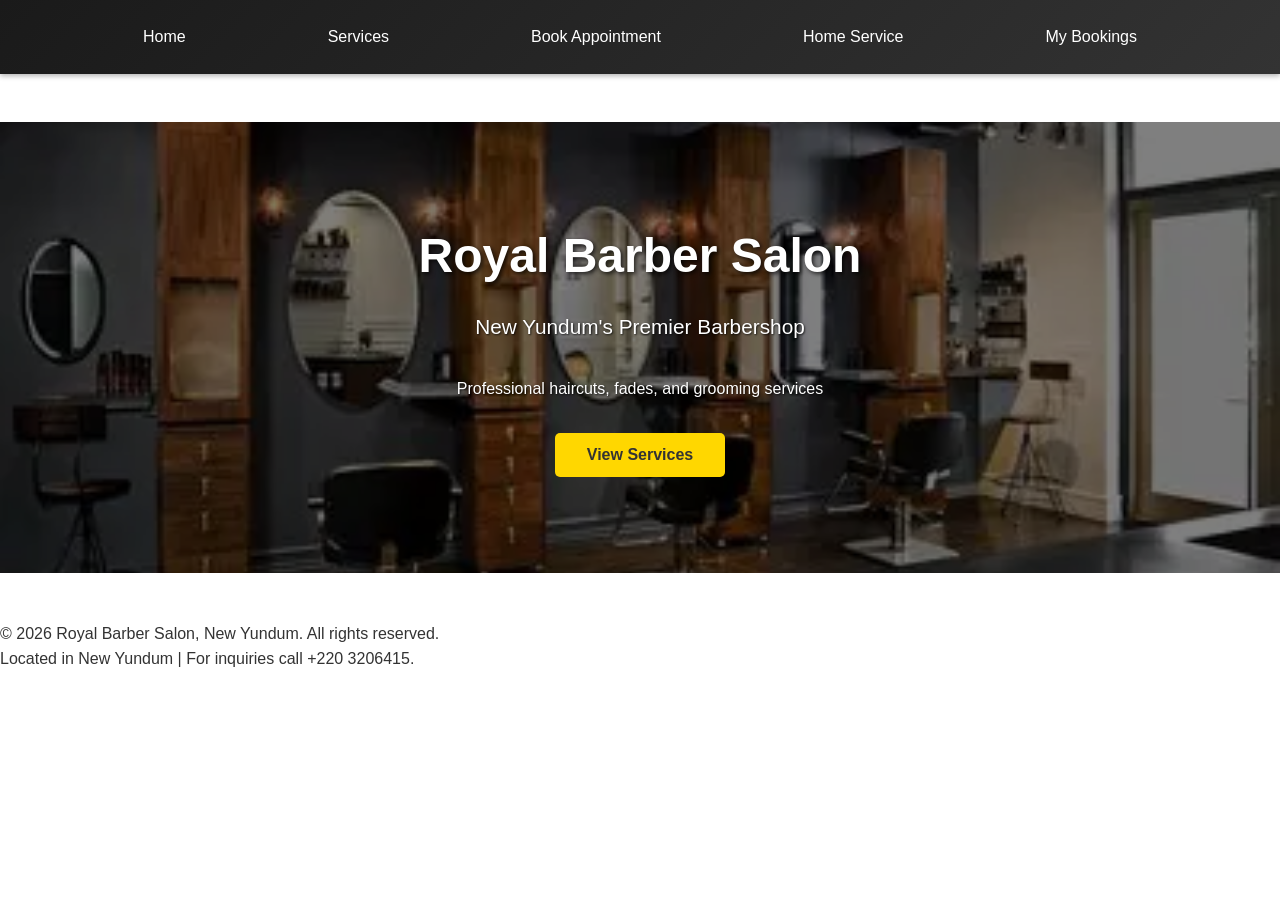
==== index.html @ 729ace81 "I have removed the emojis and put real time images and that i have added CSS" ====
<!DOCTYPE html>
<html lang="en">
<head>
    <meta charset="UTF-8">
    <meta name="viewport" content="width=device-width, initial-scale=1.0">
    <title>Royal Barber Salon - New Yundum</title>

    <link rel="stylesheet" href="style.css">
</head>

    

<body>
    <header>
        <nav>
            <a onclick="showSection('home')">Home</a>
            <a onclick="showSection('services')">Services</a>
            <a onclick="showSection('booking')">Book Appointment</a>
            <a onclick="showSection('home-service')">Home Service</a>
            <a onclick="showSection('bookings')">My Bookings</a>
        </nav>
    </header>

    <!-- Home Section -->
    <section id="home" class="active">
        <div class="hero">
            <h1>Royal Barber Salon</h1>
            <p>New Yundum's Premier Barbershop</p>
            <p style="font-size: 1rem;">Professional haircuts, fades, and grooming services</p>
            <button class="cta-button" onclick="showSection('services')">View Services</button>
        </div>
    </section>

    <!-- Services Section -->
    <section id="services">
        <div class="container">
            <h2>Our Services & Prices</h2>
            <div class="services-grid">
                <div class="service-card">
                    <div class="service-image"><img src="images/OIP.webp" alt="Classic Haircut"></div>
                    <div class="service-info">
                        <h3>Classic Haircut</h3>
                        <p>Traditional sharp haircut with styling</p>
                        <div class="price">Ordinary: 1,500 GMD | VIP: 2,000 GMD</div>
                    </div>
                </div>

                <div class="service-card">
                    <div class="service-image"><img src="images/OIP (1).webp" alt="Fade and Line-up"></div>
                    <div class="service-info">
                        <h3>Fade & Line-up</h3>
                        <p>Modern fade with clean line-up</p>
                        <div class="price">Ordinary: 2,000 GMD | VIP: 2,500 GMD</div>
                    </div>
                </div>

                <div class="service-card">
                    <div class="service-image"><img src="images/OIP (2).webp" alt="Beard Trim and Shape"></div>
                    <div class="service-info">
                        <h3>Beard Trim & Shape</h3>
                        <p>Professional beard grooming and styling</p>
                        <div class="price">Ordinary: 1,200 GMD | VIP: 1,800 GMD</div>
                    </div>
                </div>

                <div class="service-card">
                    <div class="service-image"><img src="images/download.webp" alt="Full Grooming Package"></div>
                    <div class="service-info">
                        <h3>Full Grooming Package</h3>
                        <p>Haircut + beard trim + face treatment</p>
                        <div class="price">Ordinary: 3,500 GMD | VIP: 5,000 GMD</div>
                    </div>
                </div>
            </div>
            <button class="cta-button" onclick="showSection('booking')" style="display: block; margin: 0 auto;">Book Now</button>
        </div>
    </section>

    <!-- Booking Section -->
    <section id="booking">
        <div class="container">
            <h2>Book Your Appointment</h2>
            <div class="success-message" id="successMessage">
                Your appointment has been booked successfully! We'll see you soon.
            </div>
            <form class="booking-form" id="bookingForm">
                <div class="form-group">
                    <label for="fullName">Full Name *</label>
                    <input type="text" id="fullName" name="fullName" required>
                </div>

                <div class="form-group">
                    <label for="phone">Phone Number *</label>
                    <input type="tel" id="phone" name="phone" required>
                </div>

                <div class="form-row">
                    <div class="form-group">
                        <label for="bookingDate">Booking Date *</label>
                        <input type="date" id="bookingDate" name="bookingDate" required>
                    </div>
                    <div class="form-group">
                        <label for="bookingTime">Booking Time *</label>
                        <input type="time" id="bookingTime" name="bookingTime" required>
                    </div>
                </div>

                <div class="form-group">
                    <label for="service">Select Service *</label>
                    <select id="service" name="service" required onchange="updatePrice()">
                        <option value="">-- Choose a service --</option>
                        <option value="classic">Classic Haircut - 1,500/2,000 GMD</option>
                        <option value="fade">Fade & Line-up - 2,000/2,500 GMD</option>
                        <option value="beard">Beard Trim & Shape - 1,200/1,800 GMD</option>
                        <option value="package">Full Grooming Package - 3,500/5,000 GMD</option>
                    </select>
                </div>

                <div class="form-group">
                    <label>Treatment Type *</label>
                    <div class="radio-group">
                        <div class="radio-item">
                            <input type="radio" id="ordinary" name="treatment" value="Ordinary" required onchange="updatePrice()">
                            <label for="ordinary">Ordinary</label>
                        </div>
                        <div class="radio-item">
                            <input type="radio" id="vip" name="treatment" value="VIP" required onchange="updatePrice()">
                            <label for="vip">VIP</label>
                        </div>
                    </div>
                </div>

                <div class="form-group">
                    <label>Service Location *</label>
                    <div class="radio-group">
                        <div class="radio-item">
                            <input type="radio" id="salon" name="location" value="Salon" required onchange="updatePrice()">
                            <label for="salon">At Our Salon</label>
                        </div>
                        <div class="radio-item">
                            <input type="radio" id="home" name="location" value="Home Service" required onchange="updatePrice()">
                            <label for="home">Home Service (+500 GMD)</label>
                        </div>
                    </div>
                </div>

                <div class="form-group">
                    <label for="notes">Additional Notes</label>
                    <textarea id="notes" name="notes" rows="3" placeholder="Any special requests or preferences..."></textarea>
                </div>

                <div class="form-group">
                    <label>Payment Method * (Click icon to open app)</label>
                    <div class="payment-methods">
                        <div class="payment-option">
                            <input type="radio" id="wave" name="payment" value="Wave Mobile Money" required onclick="openPaymentApp('wave')">
                            <a href="javascript:void(0)" onclick="selectAndOpenApp('wave', event)" title="Click to open Wave">
                                        <label for="wave">Wave Mobile Money</label>
                            </a>
                        </div>
                        <div class="payment-option">
                            <input type="radio" id="afrimoney" name="payment" value="Afrimoney" required onclick="openPaymentApp('afrimoney')">
                            <a href="javascript:void(0)" onclick="selectAndOpenApp('afrimoney', event)" title="Click to open Afrimoney">
                                        <label for="afrimoney">Afrimoney</label>
                            </a>
                        </div>
                        <div class="payment-option">
                            <input type="radio" id="qmoney" name="payment" value="Qmoney" required onclick="openPaymentApp('qmoney')">
                            <a href="javascript:void(0)" onclick="selectAndOpenApp('qmoney', event)" title="Click to open Qmoney">
                                        <label for="qmoney">Qmoney</label>
                            </a>
                        </div>
                        <div class="payment-option">
                            <input type="radio" id="aps" name="payment" value="APS Mobile Money" required onclick="openPaymentApp('aps')">
                            <a href="javascript:void(0)" onclick="selectAndOpenApp('aps', event)" title="Click to open APS">
                                        <label for="aps">APS Mobile Money</label>
                            </a>
                        </div>
                        <div class="payment-option">
                            <input type="radio" id="yonna" name="payment" value="Yonna Wallet" required onclick="openPaymentApp('yonna')">
                            <a href="javascript:void(0)" onclick="selectAndOpenApp('yonna', event)" title="Click to open Yonna">
                                        <label for="yonna">Yonna Wallet</label>
                            </a>
                        </div>
                    </div>
                </div>

                <div class="summary" id="bookingSummary" style="display: none;">
                    <h3 style="margin-bottom: 1rem;">Booking Summary</h3>
                    <div class="summary-item">
                        <span>Service:</span>
                        <span id="summaryService"></span>
                    </div>
                    <div class="summary-item">
                        <span>Treatment:</span>
                        <span id="summaryTreatment"></span>
                    </div>
                    <div class="summary-item">
                        <span>Location:</span>
                        <span id="summaryLocation"></span>
                    </div>
                    <div class="summary-item">
                        <span>Date & Time:</span>
                        <span id="summaryDateTime"></span>
                    </div>
                    <div class="summary-item">
                        <span>Payment Method:</span>
                        <span id="summaryPayment"></span>
                    </div>
                    <div class="summary-item" id="summaryPayToRow" style="display:none;">
                        <span>Pay To:</span>
                        <span id="summaryPayTo"></span>
                    </div>
                    <div class="summary-item">
                        <span class="summary-total">Total Price:</span>
                        <span class="summary-total" id="summaryPrice">0 GMD</span>
                    </div>
                    <div id="qrContainer" style="text-align:center; margin-top:1rem; display:none;">
                        <img id="bookingQR" alt="Booking QR" style="max-width:200px; border:4px solid #fff; border-radius:8px;" />
                    </div>
                </div>

                <button type="submit" class="submit-btn">Complete Booking</button>
            </form>
        </div>
    </section>

    <!-- Home Service Section -->
    <section id="home-service">
        <div class="container">
            <h2>Home Service Booking</h2>
            <div class="success-message" id="homeServiceSuccess">
                Your home service appointment has been booked successfully.
            </div>
            <form class="booking-form" id="homeServiceForm">
                <div class="form-group">
                    <label for="hsFullName">Full Name *</label>
                    <input type="text" id="hsFullName" name="fullName" required>
                </div>

                <div class="form-group">
                    <label for="hsPhone">Phone Number *</label>
                    <input type="tel" id="hsPhone" name="phone" required>
                </div>

                <div class="form-group">
                    <label for="hsAddress">Home Address *</label>
                    <textarea id="hsAddress" name="address" rows="2" required placeholder="Your full home address in New Yundum..."></textarea>
                </div>

                <div class="form-row">
                    <div class="form-group">
                        <label for="hsDate">Preferred Date *</label>
                        <input type="date" id="hsDate" name="date" required>
                    </div>
                    <div class="form-group">
                        <label for="hsTime">Preferred Time *</label>
                        <input type="time" id="hsTime" name="time" required>
                    </div>
                </div>

                <div class="form-group">
                    <label for="hsService">Select Service *</label>
                    <select id="hsService" name="service" required onchange="updateHomeServicePrice()">
                        <option value="">-- Choose a service --</option>
                        <option value="classic">Classic Haircut - 2,000/2,500 GMD</option>
                        <option value="fade">Fade & Line-up - 2,500/3,000 GMD</option>
                        <option value="beard">Beard Trim & Shape - 1,700/2,300 GMD</option>
                        <option value="package">Full Grooming Package - 4,500/6,000 GMD</option>
                    </select>
                </div>

                <div class="form-group">
                    <label>Treatment Type *</label>
                    <div class="radio-group">
                        <div class="radio-item">
                            <input type="radio" id="hsOrdinary" name="hsTreatment" value="Ordinary" required onchange="updateHomeServicePrice()">
                            <label for="hsOrdinary">Ordinary</label>
                        </div>
                        <div class="radio-item">
                            <input type="radio" id="hsVip" name="hsTreatment" value="VIP" required onchange="updateHomeServicePrice()">
                            <label for="hsVip">VIP</label>
                        </div>
                    </div>
                </div>

                <div class="form-group">
                    <label for="hsNotes">Special Requests</label>
                    <textarea id="hsNotes" name="notes" rows="3" placeholder="Any specific requirements..."></textarea>
                </div>

                <div class="form-group">
                    <label>Payment Method * (Click icon to open app)</label>
                    <div class="payment-methods">
                        <div class="payment-option">
                            <input type="radio" id="hsWave" name="hsPayment" value="Wave Mobile Money" required onclick="openPaymentApp('wave')">
                            <a href="javascript:void(0)" onclick="selectAndOpenApp('hsWave', event)" title="Click to open Wave">
                                        <label for="hsWave">Wave Mobile Money</label>
                            </a>
                        </div>
                        <div class="payment-option">
                            <input type="radio" id="hsAfrimoney" name="hsPayment" value="Afrimoney" required onclick="openPaymentApp('afrimoney')">
                            <a href="javascript:void(0)" onclick="selectAndOpenApp('hsAfrimoney', event)" title="Click to open Afrimoney">
                                        <label for="hsAfrimoney">Afrimoney</label>
                            </a>
                        </div>
                        <div class="payment-option">
                            <input type="radio" id="hsQmoney" name="hsPayment" value="Qmoney" required onclick="openPaymentApp('qmoney')">
                            <a href="javascript:void(0)" onclick="selectAndOpenApp('hsQmoney', event)" title="Click to open Qmoney">
                                        <label for="hsQmoney">Qmoney</label>
                            </a>
                        </div>
                        <div class="payment-option">
                            <input type="radio" id="hsAps" name="hsPayment" value="APS Mobile Money" required onclick="openPaymentApp('aps')">
                            <a href="javascript:void(0)" onclick="selectAndOpenApp('hsAps', event)" title="Click to open APS">
                                        <label for="hsAps">APS Mobile Money</label>
                            </a>
                        </div>
                        <div class="payment-option">
                            <input type="radio" id="hsYonna" name="hsPayment" value="Yonna Wallet" required onclick="openPaymentApp('yonna')">
                            <a href="javascript:void(0)" onclick="selectAndOpenApp('hsYonna', event)" title="Click to open Yonna">
                                        <label for="hsYonna">Yonna Wallet</label>
                            </a>
                        </div>
                    </div>
                </div>

                <div class="summary" id="homeServiceSummary" style="display: none;">
                    <h3 style="margin-bottom: 1rem;">Service Summary</h3>
                    <div class="summary-item">
                        <span>Service:</span>
                        <span id="hsSummaryService"></span>
                    </div>
                    <div class="summary-item">
                        <span>Treatment:</span>
                        <span id="hsSummaryTreatment"></span>
                    </div>
                    <div class="summary-item">
                        <span>Date & Time:</span>
                        <span id="hsSummaryDateTime"></span>
                    </div>
                    <div class="summary-item">
                        <span>Location:</span>
                        <span id="hsSummaryLocation"></span>
                    </div>
                    <div class="summary-item">
                        <span>Payment Method:</span>
                        <span id="hsSummaryPayment"></span>
                    </div>
                    <div class="summary-item" id="hsSummaryPayToRow" style="display:none;">
                        <span>Pay To:</span>
                        <span id="hsSummaryPayTo"></span>
                    </div>
                    <div class="summary-item">
                        <span class="summary-total">Total Price:</span>
                        <span class="summary-total" id="hsSummaryPrice">0 GMD</span>
                    </div>
                    <div id="hsQrContainer" style="text-align:center; margin-top:1rem; display:none;">
                        <img id="hsBookingQR" alt="Home Service QR" style="max-width:200px; border:4px solid #fff; border-radius:8px;" />
                    </div>
                </div>

                <button type="submit" class="submit-btn">Confirm Home Service Booking</button>
            </form>
        </div>
    </section>

    <!-- Bookings Review Section -->
    <section id="bookings">
        <div class="container">
            <h2>My Completed Bookings</h2>
            <p class="section-note">View your completed booking forms below. Show the QR code to your barber to confirm the booking and service details instantly.</p>
            <div id="bookingsContainer" class="bookings-grid"></div>
            <p id="noBookingsMessage" class="section-note" style="display:none;">No completed bookings yet. Complete a booking or home service form to see your review here.</p>
        </div>
    </section>

    <footer>
        <p>&copy; 2026 Royal Barber Salon, New Yundum. All rights reserved.</p>
        <p>Located in New Yundum | For inquiries call +220 3206415.</p>
    </footer>

    <script src="script.js"></script>
</body>
</html>
---- style.css ----
/* Moved from inline <style> in index.html */
* {
    margin: 0;
    padding: 0;
    box-sizing: border-box;
}

body {
    font-family: 'Segoe UI', Tahoma, Geneva, Verdana, sans-serif;
    line-height: 1.6;
    color: #333;
}

header {
    background: linear-gradient(135deg, #1a1a1a 0%, #333 100%);
    color: white;
    padding: 1rem 0;
    position: sticky;
    top: 0;
    z-index: 100;
    box-shadow: 0 2px 5px rgba(0,0,0,0.3);
}

nav {
    display: flex;
    justify-content: space-around;
    flex-wrap: wrap;
    max-width: 1200px;
    margin: 0 auto;
    padding: 0 2rem;
}

nav a {
    color: white;
    text-decoration: none;
    padding: 0.5rem 1rem;
    cursor: pointer;
    transition: color 0.3s;
    font-weight: 500;
}

nav a:hover {
    color: #ffd700;
}

.container {
    max-width: 1200px;
    margin: 0 auto;
    padding: 0 2rem;
}

.hero {
    background: linear-gradient(rgba(0,0,0,0.5), rgba(0,0,0,0.5)),
                url('images/download.webp');
    background-size: cover;
    background-position: center;
    color: white;
    text-align: center;
    padding: 6rem 2rem;
}

.hero h1 {
    font-size: 3rem;
    margin-bottom: 1rem;
    text-shadow: 2px 2px 4px rgba(0,0,0,0.7);
}

.hero p {
    font-size: 1.3rem;
    margin-bottom: 2rem;
    text-shadow: 1px 1px 2px rgba(0,0,0,0.7);
}

.cta-button {
    background-color: #ffd700;
    color: #333;
    padding: 0.8rem 2rem;
    border: none;
    border-radius: 5px;
    cursor: pointer;
    font-size: 1rem;
    font-weight: bold;
    transition: background-color 0.3s;
}

.cta-button:hover {
    background-color: #ffed4e;
}

section {
    padding: 3rem 0;
    display: none;
}

section.active {
    display: block;
}

h2 {
    color: #1a1a1a;
    margin-bottom: 2rem;
    text-align: center;
    font-size: 2.2rem;
    border-bottom: 3px solid #ffd700;
    padding-bottom: 1rem;
}

.services-grid {
    display: grid;
    grid-template-columns: repeat(auto-fit, minmax(280px, 1fr));
    gap: 2rem;
    margin-bottom: 2rem;
}

.service-card {
    background: white;
    border-radius: 10px;
    overflow: hidden;
    box-shadow: 0 4px 15px rgba(0,0,0,0.2);
    transition: transform 0.3s, box-shadow 0.3s;
}

.service-card:hover {
    transform: translateY(-10px);
    box-shadow: 0 8px 25px rgba(0,0,0,0.3);
}

.service-image {
    width: 100%;
    height: 200px;
    overflow: hidden;
    display: flex;
    align-items: center;
    justify-content: center;
    background: #f2f2f2;
}

.service-image img {
    width: 100%;
    height: 100%;
    object-fit: cover;
    display: block;
}

.service-card:nth-child(2) .service-image {
    background: linear-gradient(135deg, #f093fb 0%, #f5576c 100%);
}

.service-card:nth-child(3) .service-image {
    background: linear-gradient(135deg, #4faffe 0%, #00f2fe 100%);
}

.service-card:nth-child(4) .service-image {
    background: linear-gradient(135deg, #43e97b 0%, #38f9d7 100%);
}

.service-info {
    padding: 1.5rem;
}

.service-info h3 {
    margin-bottom: 0.5rem;
    color: #1a1a1a;
}

.service-info p {
    color: #666;
    font-size: 0.9rem;
    margin-bottom: 1rem;
}

.price {
    font-size: 1.5rem;
    font-weight: bold;
    color: #ffd700;
}

.form-group {
    margin-bottom: 1.5rem;
}

label {
    display: block;
    margin-bottom: 0.5rem;
    font-weight: bold;
    color: #333;
}

input, select, textarea {
    width: 100%;
    padding: 0.8rem;
    border: 2px solid #ddd;
    border-radius: 5px;
    font-size: 1rem;
    transition: border-color 0.3s;
}

input:focus, select:focus, textarea:focus {
    outline: none;
    border-color: #ffd700;
}

.booking-form {
    max-width: 700px;
    margin: 2rem auto;
    background: white;
    padding: 2rem;
    border-radius: 10px;
    box-shadow: 0 4px 15px rgba(0,0,0,0.1);
}

.form-row {
    display: grid;
    grid-template-columns: 1fr 1fr;
    gap: 1.5rem;
}

.form-row.full {
    grid-template-columns: 1fr;
}

.radio-group, .checkbox-group {
    display: flex;
    flex-wrap: wrap;
    gap: 2rem;
    margin-top: 0.5rem;
}

.radio-item, .checkbox-item {
    display: flex;
    align-items: center;
}

.radio-item input, .checkbox-item input {
    width: auto;
    margin-right: 0.5rem;
}

.radio-item label, .checkbox-item label {
    margin: 0;
    font-weight: normal;
}

.payment-methods {
    display: grid;
    grid-template-columns: repeat(auto-fit, minmax(150px, 1fr));
    gap: 1rem;
    margin-top: 1rem;
}

.payment-option {
    padding: 1rem;
    border: 2px solid #ddd;
    border-radius: 10px;
    text-align: center;
    cursor: pointer;
    transition: all 0.3s;
    background: white;
    position: relative;
    min-height: 100px;
    display: flex;
    flex-direction: column;
    align-items: center;
    justify-content: center;
}

.payment-option:hover {
    border-color: #ffd700;
    background-color: #fffacd;
    transform: translateY(-5px);
    box-shadow: 0 5px 15px rgba(0,0,0,0.1);
}

.payment-option input {
    display: none;
}

.payment-option input:checked + label {
    color: #ffd700;
    font-weight: bold;
    border: 2px solid #ffd700;
    padding: 0.5rem;
    border-radius: 5px;
}

.payment-app-icon {
    font-size: 3rem;
    margin-bottom: 0.5rem;
    display: block;
}

.payment-option label {
    margin: 0;
    cursor: pointer;
    display: block;
    font-weight: 500;
    transition: all 0.3s;
}

.payment-option a {
    position: absolute;
    top: 0;
    left: 0;
    right: 0;
    bottom: 0;
    display: flex;
    flex-direction: column;
    align-items: center;
    justify-content: center;
    text-decoration: none;
    color: inherit;
    border-radius: 10px;
}

.submit-btn {
    width: 100%;
    background-color: #ffd700;
    color: #333;
    padding: 1rem;
    border: none;
    border-radius: 5px;
    font-size: 1.1rem;
    font-weight: bold;
    cursor: pointer;
    transition: background-color 0.3s;
    margin-top: 1.5rem;
}

.submit-btn:hover {
    background-color: #ffed4e;
}

.summary {
    max-width: 700px;
    margin: 2rem auto;
    background: #f9f9f9;
    padding: 2rem;
    border-radius: 10px;
    border-left: 4px solid #ffd700;
}

.summary-item {
    display: flex;
    justify-content: space-between;
    margin-bottom: 1rem;
    padding-bottom: 1rem;
    border-bottom: 1px solid #ddd;
}

.bookings-grid {
    display: grid;
    grid-template-columns: repeat(auto-fit, minmax(280px, 1fr));
    gap: 1.5rem;
    margin-top: 2rem;
}

.booking-card {
    background: white;
    border니까
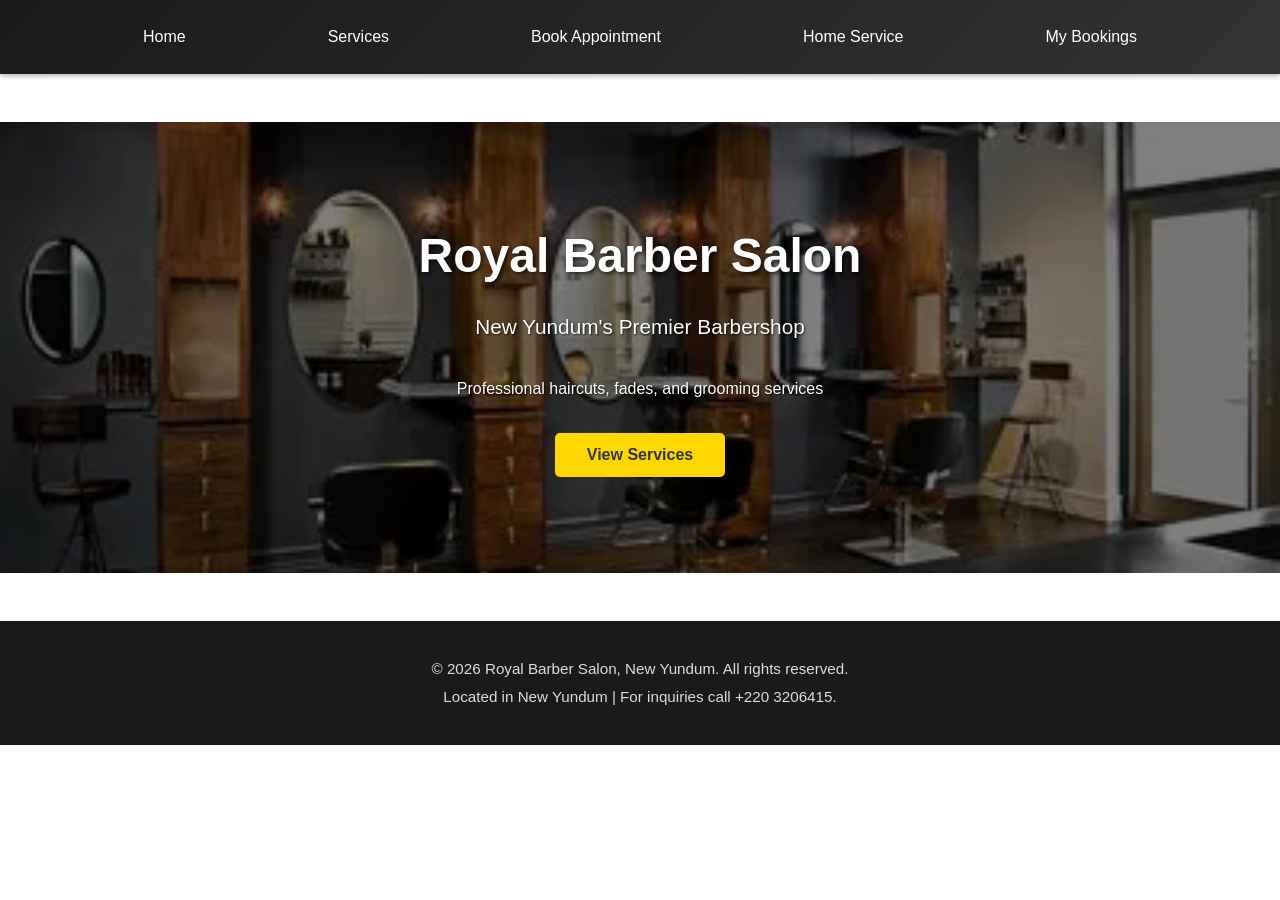
==== commit 07f9f207: "I inserted the logos of the payment services" ====
--- a/index.html
+++ b/index.html
@@ -36,39 +36,73 @@
         <div class="container">
             <h2>Our Services & Prices</h2>
             <div class="services-grid">
-                <div class="service-card">
-                    <div class="service-image"><img src="images/OIP.webp" alt="Classic Haircut"></div>
+                <div class="service-card" onclick="selectServiceAndBook('classic')">
+                    <div class="service-image"><img src="images/service-classic.svg" alt="Classic Haircut"></div>
                     <div class="service-info">
                         <h3>Classic Haircut</h3>
-                        <p>Traditional sharp haircut with styling</p>
+                        <p>Precision cut, styling, and grooming for everyday looks.</p>
                         <div class="price">Ordinary: 1,500 GMD | VIP: 2,000 GMD</div>
-                    </div>
-                </div>
-
-                <div class="service-card">
-                    <div class="service-image"><img src="images/OIP (1).webp" alt="Fade and Line-up"></div>
+                        <button type="button" class="book-service-btn">Book This Service</button>
+                    </div>
+                </div>
+
+                <div class="service-card" onclick="selectServiceAndBook('fade')">
+                    <div class="service-image"><img src="images/service-fade.svg" alt="Fade and Line-up"></div>
                     <div class="service-info">
                         <h3>Fade & Line-up</h3>
-                        <p>Modern fade with clean line-up</p>
+                        <p>Sharp fade with a detailed edge-up finish.</p>
                         <div class="price">Ordinary: 2,000 GMD | VIP: 2,500 GMD</div>
-                    </div>
-                </div>
-
-                <div class="service-card">
-                    <div class="service-image"><img src="images/OIP (2).webp" alt="Beard Trim and Shape"></div>
+                        <button type="button" class="book-service-btn">Book This Service</button>
+                    </div>
+                </div>
+
+                <div class="service-card" onclick="selectServiceAndBook('beard')">
+                    <div class="service-image"><img src="images/service-beard.svg" alt="Beard Trim and Shape"></div>
                     <div class="service-info">
                         <h3>Beard Trim & Shape</h3>
-                        <p>Professional beard grooming and styling</p>
+                        <p>Professional beard grooming, shaping, and line-up.</p>
                         <div class="price">Ordinary: 1,200 GMD | VIP: 1,800 GMD</div>
-                    </div>
-                </div>
-
-                <div class="service-card">
-                    <div class="service-image"><img src="images/download.webp" alt="Full Grooming Package"></div>
+                        <button type="button" class="book-service-btn">Book This Service</button>
+                    </div>
+                </div>
+
+                <div class="service-card" onclick="selectServiceAndBook('package')">
+                    <div class="service-image"><img src="images/service-package.svg" alt="Full Grooming Package"></div>
                     <div class="service-info">
                         <h3>Full Grooming Package</h3>
-                        <p>Haircut + beard trim + face treatment</p>
+                        <p>Haircut, beard trim, face treatment, and styling.</p>
                         <div class="price">Ordinary: 3,500 GMD | VIP: 5,000 GMD</div>
+                        <button type="button" class="book-service-btn">Book This Service</button>
+                    </div>
+                </div>
+
+                <div class="service-card" onclick="selectServiceAndBook('spray')">
+                    <div class="service-image"><img src="images/service-spray.svg" alt="Hair Spray Service"></div>
+                    <div class="service-info">
+                        <h3>Hair Spray Service</h3>
+                        <p>Long-lasting spray finish to lock in your style.</p>
+                        <div class="price">Ordinary: 400 GMD | VIP: 500 GMD</div>
+                        <button type="button" class="book-service-btn">Book This Service</button>
+                    </div>
+                </div>
+
+                <div class="service-card" onclick="selectServiceAndBook('curly')">
+                    <div class="service-image"><img src="images/service-curly.svg" alt="Curly Hair Service"></div>
+                    <div class="service-info">
+                        <h3>Curly Hair Service</h3>
+                        <p>Expert curl shaping, moisture care, and styling.</p>
+                        <div class="price">Ordinary: 2,500 GMD | VIP: 3,000 GMD</div>
+                        <button type="button" class="book-service-btn">Book This Service</button>
+                    </div>
+                </div>
+
+                <div class="service-card" onclick="selectServiceAndBook('kids')">
+                    <div class="service-image"><img src="images/service-kids.svg" alt="Kids Haircut"></div>
+                    <div class="service-info">
+                        <h3>Kids Haircut</h3>
+                        <p>Friendly kids cuts with gentle styling and finish.</p>
+                        <div class="price">Ordinary: 1,000 GMD | VIP: 1,500 GMD</div>
+                        <button type="button" class="book-service-btn">Book This Service</button>
                     </div>
                 </div>
             </div>
@@ -113,6 +147,9 @@
                         <option value="fade">Fade & Line-up - 2,000/2,500 GMD</option>
                         <option value="beard">Beard Trim & Shape - 1,200/1,800 GMD</option>
                         <option value="package">Full Grooming Package - 3,500/5,000 GMD</option>
+                        <option value="spray">Hair Spray Service - 400/500 GMD</option>
+                        <option value="curly">Curly Hair Service - 2,500/3,000 GMD</option>
+                        <option value="kids">Kids Haircut - 1,000/1,500 GMD</option>
                     </select>
                 </div>
 
@@ -154,33 +191,38 @@
                     <div class="payment-methods">
                         <div class="payment-option">
                             <input type="radio" id="wave" name="payment" value="Wave Mobile Money" required onclick="openPaymentApp('wave')">
-                            <a href="javascript:void(0)" onclick="selectAndOpenApp('wave', event)" title="Click to open Wave">
-                                        <label for="wave">Wave Mobile Money</label>
-                            </a>
+                            <label for="wave" onclick="selectAndOpenApp('wave', event)" title="Wave Mobile Money">
+                                <img class="payment-app-icon" src="images/wave.svg" alt="Wave logo">
+                                Wave Mobile Money
+                            </label>
                         </div>
                         <div class="payment-option">
                             <input type="radio" id="afrimoney" name="payment" value="Afrimoney" required onclick="openPaymentApp('afrimoney')">
-                            <a href="javascript:void(0)" onclick="selectAndOpenApp('afrimoney', event)" title="Click to open Afrimoney">
-                                        <label for="afrimoney">Afrimoney</label>
-                            </a>
+                            <label for="afrimoney" onclick="selectAndOpenApp('afrimoney', event)" title="Afrimoney">
+                                <img class="payment-app-icon" src="images/afrimoney.svg" alt="Afrimoney logo">
+                                Afrimoney
+                            </label>
                         </div>
                         <div class="payment-option">
                             <input type="radio" id="qmoney" name="payment" value="Qmoney" required onclick="openPaymentApp('qmoney')">
-                            <a href="javascript:void(0)" onclick="selectAndOpenApp('qmoney', event)" title="Click to open Qmoney">
-                                        <label for="qmoney">Qmoney</label>
-                            </a>
+                            <label for="qmoney" onclick="selectAndOpenApp('qmoney', event)" title="Qmoney">
+                                <img class="payment-app-icon" src="images/qmoney.svg" alt="Qmoney logo">
+                                Qmoney
+                            </label>
                         </div>
                         <div class="payment-option">
                             <input type="radio" id="aps" name="payment" value="APS Mobile Money" required onclick="openPaymentApp('aps')">
-                            <a href="javascript:void(0)" onclick="selectAndOpenApp('aps', event)" title="Click to open APS">
-                                        <label for="aps">APS Mobile Money</label>
-                            </a>
+                            <label for="aps" onclick="selectAndOpenApp('aps', event)" title="APS Mobile Money">
+                                <img class="payment-app-icon" src="images/aps.svg" alt="APS logo">
+                                APS Mobile Money
+                            </label>
                         </div>
                         <div class="payment-option">
                             <input type="radio" id="yonna" name="payment" value="Yonna Wallet" required onclick="openPaymentApp('yonna')">
-                            <a href="javascript:void(0)" onclick="selectAndOpenApp('yonna', event)" title="Click to open Yonna">
-                                        <label for="yonna">Yonna Wallet</label>
-                            </a>
+                            <label for="yonna" onclick="selectAndOpenApp('yonna', event)" title="Yonna Wallet">
+                                <img class="payment-app-icon" src="images/yonna.svg" alt="Yonna logo">
+                                Yonna Wallet
+                            </label>
                         </div>
                     </div>
                 </div>
@@ -263,10 +305,13 @@
                     <label for="hsService">Select Service *</label>
                     <select id="hsService" name="service" required onchange="updateHomeServicePrice()">
                         <option value="">-- Choose a service --</option>
-                        <option value="classic">Classic Haircut - 2,000/2,500 GMD</option>
-                        <option value="fade">Fade & Line-up - 2,500/3,000 GMD</option>
-                        <option value="beard">Beard Trim & Shape - 1,700/2,300 GMD</option>
-                        <option value="package">Full Grooming Package - 4,500/6,000 GMD</option>
+                        <option value="classic">Classic Haircut - 1,500/2,000 GMD</option>
+                        <option value="fade">Fade & Line-up - 2,000/2,500 GMD</option>
+                        <option value="beard">Beard Trim & Shape - 1,200/1,800 GMD</option>
+                        <option value="package">Full Grooming Package - 3,500/5,000 GMD</option>
+                        <option value="spray">Hair Spray Service - 400/500 GMD</option>
+                        <option value="curly">Curly Hair Service - 2,500/3,000 GMD</option>
+                        <option value="kids">Kids Haircut - 1,000/1,500 GMD</option>
                     </select>
                 </div>
 
@@ -294,33 +339,38 @@
                     <div class="payment-methods">
                         <div class="payment-option">
                             <input type="radio" id="hsWave" name="hsPayment" value="Wave Mobile Money" required onclick="openPaymentApp('wave')">
-                            <a href="javascript:void(0)" onclick="selectAndOpenApp('hsWave', event)" title="Click to open Wave">
-                                        <label for="hsWave">Wave Mobile Money</label>
-                            </a>
+                            <label for="hsWave" onclick="selectAndOpenApp('hsWave', event)" title="Wave Mobile Money">
+                                <img class="payment-app-icon" src="images/wave.svg" alt="Wave logo">
+                                Wave Mobile Money
+                            </label>
                         </div>
                         <div class="payment-option">
                             <input type="radio" id="hsAfrimoney" name="hsPayment" value="Afrimoney" required onclick="openPaymentApp('afrimoney')">
-                            <a href="javascript:void(0)" onclick="selectAndOpenApp('hsAfrimoney', event)" title="Click to open Afrimoney">
-                                        <label for="hsAfrimoney">Afrimoney</label>
-                            </a>
+                            <label for="hsAfrimoney" onclick="selectAndOpenApp('hsAfrimoney', event)" title="Afrimoney">
+                                <img class="payment-app-icon" src="images/afrimoney.svg" alt="Afrimoney logo">
+                                Afrimoney
+                            </label>
                         </div>
                         <div class="payment-option">
                             <input type="radio" id="hsQmoney" name="hsPayment" value="Qmoney" required onclick="openPaymentApp('qmoney')">
-                            <a href="javascript:void(0)" onclick="selectAndOpenApp('hsQmoney', event)" title="Click to open Qmoney">
-                                        <label for="hsQmoney">Qmoney</label>
-                            </a>
+                            <label for="hsQmoney" onclick="selectAndOpenApp('hsQmoney', event)" title="Qmoney">
+                                <img class="payment-app-icon" src="images/qmoney.svg" alt="Qmoney logo">
+                                Qmoney
+                            </label>
                         </div>
                         <div class="payment-option">
                             <input type="radio" id="hsAps" name="hsPayment" value="APS Mobile Money" required onclick="openPaymentApp('aps')">
-                            <a href="javascript:void(0)" onclick="selectAndOpenApp('hsAps', event)" title="Click to open APS">
-                                        <label for="hsAps">APS Mobile Money</label>
-                            </a>
+                            <label for="hsAps" onclick="selectAndOpenApp('hsAps', event)" title="APS Mobile Money">
+                                <img class="payment-app-icon" src="images/aps.svg" alt="APS logo">
+                                APS Mobile Money
+                            </label>
                         </div>
                         <div class="payment-option">
                             <input type="radio" id="hsYonna" name="hsPayment" value="Yonna Wallet" required onclick="openPaymentApp('yonna')">
-                            <a href="javascript:void(0)" onclick="selectAndOpenApp('hsYonna', event)" title="Click to open Yonna">
-                                        <label for="hsYonna">Yonna Wallet</label>
-                            </a>
+                            <label for="hsYonna" onclick="selectAndOpenApp('hsYonna', event)" title="Yonna Wallet">
+                                <img class="payment-app-icon" src="images/yonna.svg" alt="Yonna logo">
+                                Yonna Wallet
+                            </label>
                         </div>
                     </div>
                 </div>
@@ -370,6 +420,7 @@
         <div class="container">
             <h2>My Completed Bookings</h2>
             <p class="section-note">View your completed booking forms below. Show the QR code to your barber to confirm the booking and service details instantly.</p>
+            <button class="cta-button clear-bookings-btn" onclick="clearAllBookings()">Clear All Bookings</button>
             <div id="bookingsContainer" class="bookings-grid"></div>
             <p id="noBookingsMessage" class="section-note" style="display:none;">No completed bookings yet. Complete a booking or home service form to see your review here.</p>
         </div>
--- a/style.css
+++ b/style.css
@@ -118,6 +118,7 @@
     overflow: hidden;
     box-shadow: 0 4px 15px rgba(0,0,0,0.2);
     transition: transform 0.3s, box-shadow 0.3s;
+    cursor: pointer;
 }
 
 .service-card:hover {
@@ -156,6 +157,25 @@
 
 .service-info {
     padding: 1.5rem;
+}
+
+.book-service-btn {
+    margin-top: 1rem;
+    background: #1a1a1a;
+    color: #fff;
+    border: none;
+    border-radius: 8px;
+    padding: 0.85rem 1rem;
+    cursor: pointer;
+    font-size: 0.95rem;
+    font-weight: 700;
+    transition: background-color 0.3s, transform 0.2s;
+}
+
+.book-service-btn:hover {
+    background: #ffd700;
+    color: #333;
+    transform: translateY(-2px);
 }
 
 .service-info h3 {
@@ -356,4 +376,114 @@
 
 .booking-card {
     background: white;
-    border니까+    border: 2px solid #f0f0f0;
+    border-radius: 12px;
+    padding: 1.5rem;
+    box-shadow: 0 6px 20px rgba(0,0,0,0.08);
+    transition: transform 0.3s, box-shadow 0.3s;
+}
+
+.booking-card:hover {
+    transform: translateY(-5px);
+    box-shadow: 0 10px 30px rgba(0,0,0,0.12);
+}
+
+.booking-card h3 {
+    margin-bottom: 1rem;
+    font-size: 1.25rem;
+    color: #1a1a1a;
+}
+
+.booking-card p {
+    margin-bottom: 0.75rem;
+    color: #555;
+    line-height: 1.5;
+}
+
+.booking-status {
+    display: inline-block;
+    padding: 0.3rem 0.8rem;
+    border-radius: 999px;
+    font-size: 0.85rem;
+    font-weight: 700;
+}
+
+.booking-status.pending {
+    background: #ffedd5;
+    color: #b45309;
+}
+
+.booking-status.confirmed {
+    background: #dcfce7;
+    color: #166534;
+}
+
+.booking-status.cancelled {
+    background: #fee2e2;
+    color: #991b1b;
+}
+
+.booking-actions {
+    display: flex;
+    flex-wrap: wrap;
+    gap: 0.75rem;
+    margin-top: 1rem;
+}
+
+.action-btn {
+    border: none;
+    border-radius: 8px;
+    padding: 0.85rem 1rem;
+    cursor: pointer;
+    font-weight: 700;
+    transition: transform 0.2s, background-color 0.3s;
+}
+
+.cancel-btn {
+    background: #ef4444;
+    color: white;
+}
+
+.confirm-btn {
+    background: #10b981;
+    color: white;
+}
+
+.delete-btn {
+    background: #6b7280;
+    color: white;
+}
+
+.action-btn:hover {
+    transform: translateY(-2px);
+}
+
+footer {
+    background: #1a1a1a;
+    color: #ddd;
+    text-align: center;
+    padding: 2rem 1rem;
+}
+
+footer p {
+    margin: 0.25rem 0;
+    font-size: 0.95rem;
+}
+
+@media (max-width: 768px) {
+    .form-row {
+        grid-template-columns: 1fr;
+    }
+
+    .payment-methods {
+        grid-template-columns: 1fr;
+    }
+
+    nav {
+        padding: 0 1rem;
+    }
+
+    .hero {
+        padding: 4rem 1rem;
+    }
+}
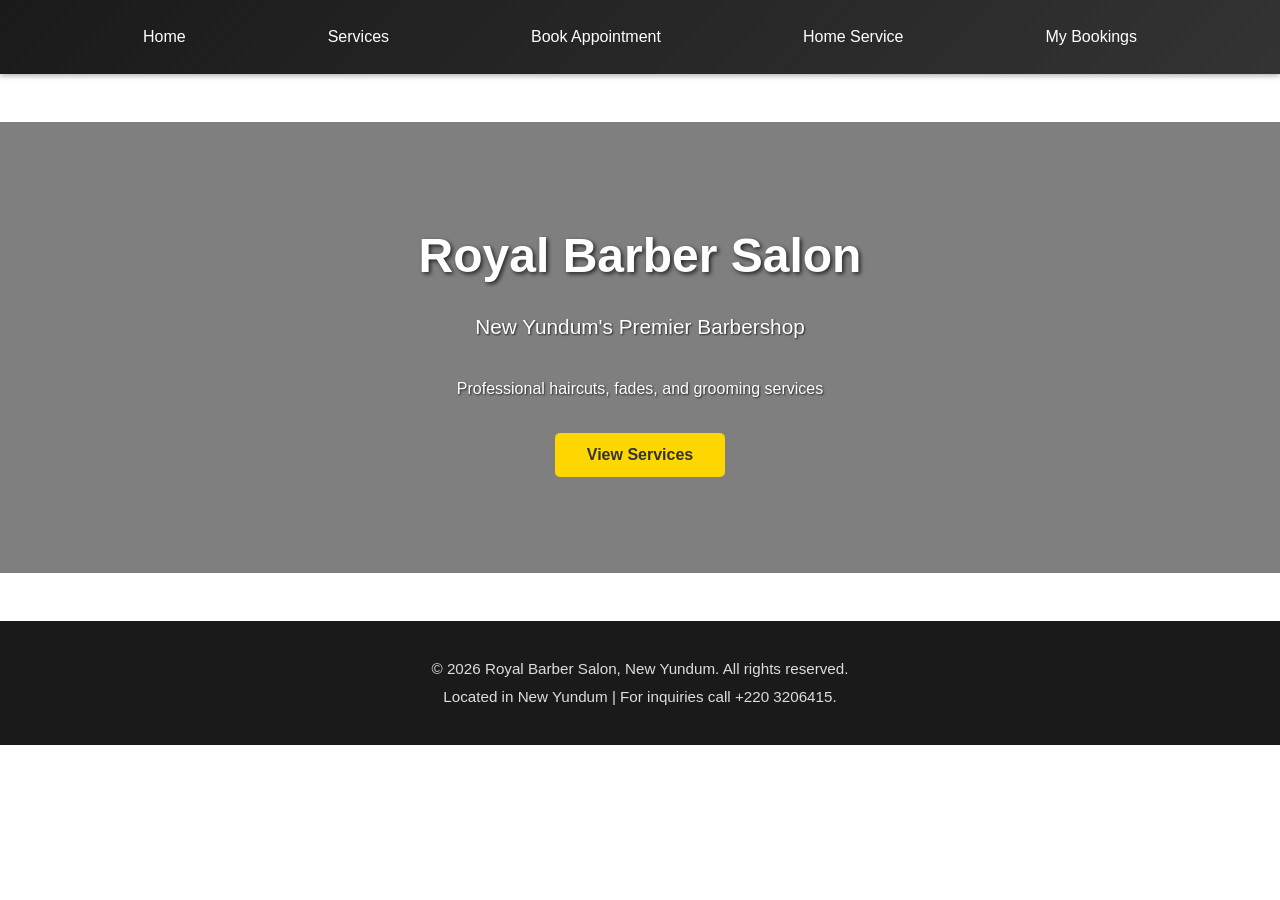
==== commit e3ec956c: "i did some adjustments" ====
--- a/index.html
+++ b/index.html
@@ -37,7 +37,7 @@
             <h2>Our Services & Prices</h2>
             <div class="services-grid">
                 <div class="service-card" onclick="selectServiceAndBook('classic')">
-                    <div class="service-image"><img src="images/service-classic.svg" alt="Classic Haircut"></div>
+                    <div class="service-image"><img src="images/service-classic.webp" alt="Classic Haircut"></div>
                     <div class="service-info">
                         <h3>Classic Haircut</h3>
                         <p>Precision cut, styling, and grooming for everyday looks.</p>
@@ -47,7 +47,7 @@
                 </div>
 
                 <div class="service-card" onclick="selectServiceAndBook('fade')">
-                    <div class="service-image"><img src="images/service-fade.svg" alt="Fade and Line-up"></div>
+                    <div class="service-image"><img src="images/service-fade.webp" alt="Fade and Line-up"></div>
                     <div class="service-info">
                         <h3>Fade & Line-up</h3>
                         <p>Sharp fade with a detailed edge-up finish.</p>
@@ -57,7 +57,7 @@
                 </div>
 
                 <div class="service-card" onclick="selectServiceAndBook('beard')">
-                    <div class="service-image"><img src="images/service-beard.svg" alt="Beard Trim and Shape"></div>
+                    <div class="service-image"><img src="images/service-beard.webp" alt="Beard Trim and Shape"></div>
                     <div class="service-info">
                         <h3>Beard Trim & Shape</h3>
                         <p>Professional beard grooming, shaping, and line-up.</p>
@@ -67,7 +67,7 @@
                 </div>
 
                 <div class="service-card" onclick="selectServiceAndBook('package')">
-                    <div class="service-image"><img src="images/service-package.svg" alt="Full Grooming Package"></div>
+                    <div class="service-image"><img src="images/service-package.webp" alt="Full Grooming Package"></div>
                     <div class="service-info">
                         <h3>Full Grooming Package</h3>
                         <p>Haircut, beard trim, face treatment, and styling.</p>
@@ -77,7 +77,7 @@
                 </div>
 
                 <div class="service-card" onclick="selectServiceAndBook('spray')">
-                    <div class="service-image"><img src="images/service-spray.svg" alt="Hair Spray Service"></div>
+                    <div class="service-image"><img src="images/service-spray.webp" alt="Hair Spray Service"></div>
                     <div class="service-info">
                         <h3>Hair Spray Service</h3>
                         <p>Long-lasting spray finish to lock in your style.</p>
@@ -87,7 +87,7 @@
                 </div>
 
                 <div class="service-card" onclick="selectServiceAndBook('curly')">
-                    <div class="service-image"><img src="images/service-curly.svg" alt="Curly Hair Service"></div>
+                    <div class="service-image"><img src="images/service-curly.webp" alt="Curly Hair Service"></div>
                     <div class="service-info">
                         <h3>Curly Hair Service</h3>
                         <p>Expert curl shaping, moisture care, and styling.</p>
@@ -97,7 +97,7 @@
                 </div>
 
                 <div class="service-card" onclick="selectServiceAndBook('kids')">
-                    <div class="service-image"><img src="images/service-kids.svg" alt="Kids Haircut"></div>
+                    <div class="service-image"><img src="images/service-kids.webp" alt="Kids Haircut"></div>
                     <div class="service-info">
                         <h3>Kids Haircut</h3>
                         <p>Friendly kids cuts with gentle styling and finish.</p>
@@ -192,7 +192,7 @@
                         <div class="payment-option">
                             <input type="radio" id="wave" name="payment" value="Wave Mobile Money" required onclick="openPaymentApp('wave')">
                             <label for="wave" onclick="selectAndOpenApp('wave', event)" title="Wave Mobile Money">
-                                <img class="payment-app-icon" src="images/wave.svg" alt="Wave logo">
+                                <img class="payment-app-icon" src="images/wave.png" alt="Wave logo">
                                 Wave Mobile Money
                             </label>
                         </div>
@@ -213,14 +213,14 @@
                         <div class="payment-option">
                             <input type="radio" id="aps" name="payment" value="APS Mobile Money" required onclick="openPaymentApp('aps')">
                             <label for="aps" onclick="selectAndOpenApp('aps', event)" title="APS Mobile Money">
-                                <img class="payment-app-icon" src="images/aps.svg" alt="APS logo">
+                                <img class="payment-app-icon" src="images/aps.png" alt="APS logo">
                                 APS Mobile Money
                             </label>
                         </div>
                         <div class="payment-option">
                             <input type="radio" id="yonna" name="payment" value="Yonna Wallet" required onclick="openPaymentApp('yonna')">
                             <label for="yonna" onclick="selectAndOpenApp('yonna', event)" title="Yonna Wallet">
-                                <img class="payment-app-icon" src="images/yonna.svg" alt="Yonna logo">
+                                <img class="payment-app-icon" src="images/yonna.png" alt="Yonna logo">
                                 Yonna Wallet
                             </label>
                         </div>
@@ -340,7 +340,7 @@
                         <div class="payment-option">
                             <input type="radio" id="hsWave" name="hsPayment" value="Wave Mobile Money" required onclick="openPaymentApp('wave')">
                             <label for="hsWave" onclick="selectAndOpenApp('hsWave', event)" title="Wave Mobile Money">
-                                <img class="payment-app-icon" src="images/wave.svg" alt="Wave logo">
+                                <img class="payment-app-icon" src="images/wave.png" alt="Wave logo">
                                 Wave Mobile Money
                             </label>
                         </div>
@@ -361,14 +361,14 @@
                         <div class="payment-option">
                             <input type="radio" id="hsAps" name="hsPayment" value="APS Mobile Money" required onclick="openPaymentApp('aps')">
                             <label for="hsAps" onclick="selectAndOpenApp('hsAps', event)" title="APS Mobile Money">
-                                <img class="payment-app-icon" src="images/aps.svg" alt="APS logo">
+                                <img class="payment-app-icon" src="images/aps.png" alt="APS logo">
                                 APS Mobile Money
                             </label>
                         </div>
                         <div class="payment-option">
                             <input type="radio" id="hsYonna" name="hsPayment" value="Yonna Wallet" required onclick="openPaymentApp('yonna')">
                             <label for="hsYonna" onclick="selectAndOpenApp('hsYonna', event)" title="Yonna Wallet">
-                                <img class="payment-app-icon" src="images/yonna.svg" alt="Yonna logo">
+                                <img class="payment-app-icon" src="images/yonna.png" alt="Yonna logo">
                                 Yonna Wallet
                             </label>
                         </div>
--- a/style.css
+++ b/style.css
@@ -128,7 +128,7 @@
 
 .service-image {
     width: 100%;
-    height: 200px;
+    height: 220px;
     overflow: hidden;
     display: flex;
     align-items: center;
@@ -140,6 +140,7 @@
     width: 100%;
     height: 100%;
     object-fit: cover;
+    object-position: center;
     display: block;
 }
 
@@ -296,25 +297,38 @@
 }
 
 .payment-option input:checked + label {
-    color: #ffd700;
-    font-weight: bold;
-    border: 2px solid #ffd700;
+    color: #1a1a1a;
+    font-weight: 700;
+}
+
+.payment-app-icon {
+    width: 48px;
+    height: 48px;
+    object-fit: contain;
+    display: block;
+    margin-bottom: 0.75rem;
     padding: 0.5rem;
-    border-radius: 5px;
-}
-
-.payment-app-icon {
-    font-size: 3rem;
-    margin-bottom: 0.5rem;
-    display: block;
+    background: #f8fafc;
+    border-radius: 50%;
+    border: 1px solid #e5e7eb;
 }
 
 .payment-option label {
     margin: 0;
     cursor: pointer;
+    display: flex;
+    flex-direction: column;
+    align-items: center;
+    justify-content: center;
+    gap: 0.5rem;
+    font-weight: 500;
+    color: #334155;
+    text-align: center;
+}
+
+.payment-option label strong {
     display: block;
-    font-weight: 500;
-    transition: all 0.3s;
+    font-size: 0.95rem;
 }
 
 .payment-option a {
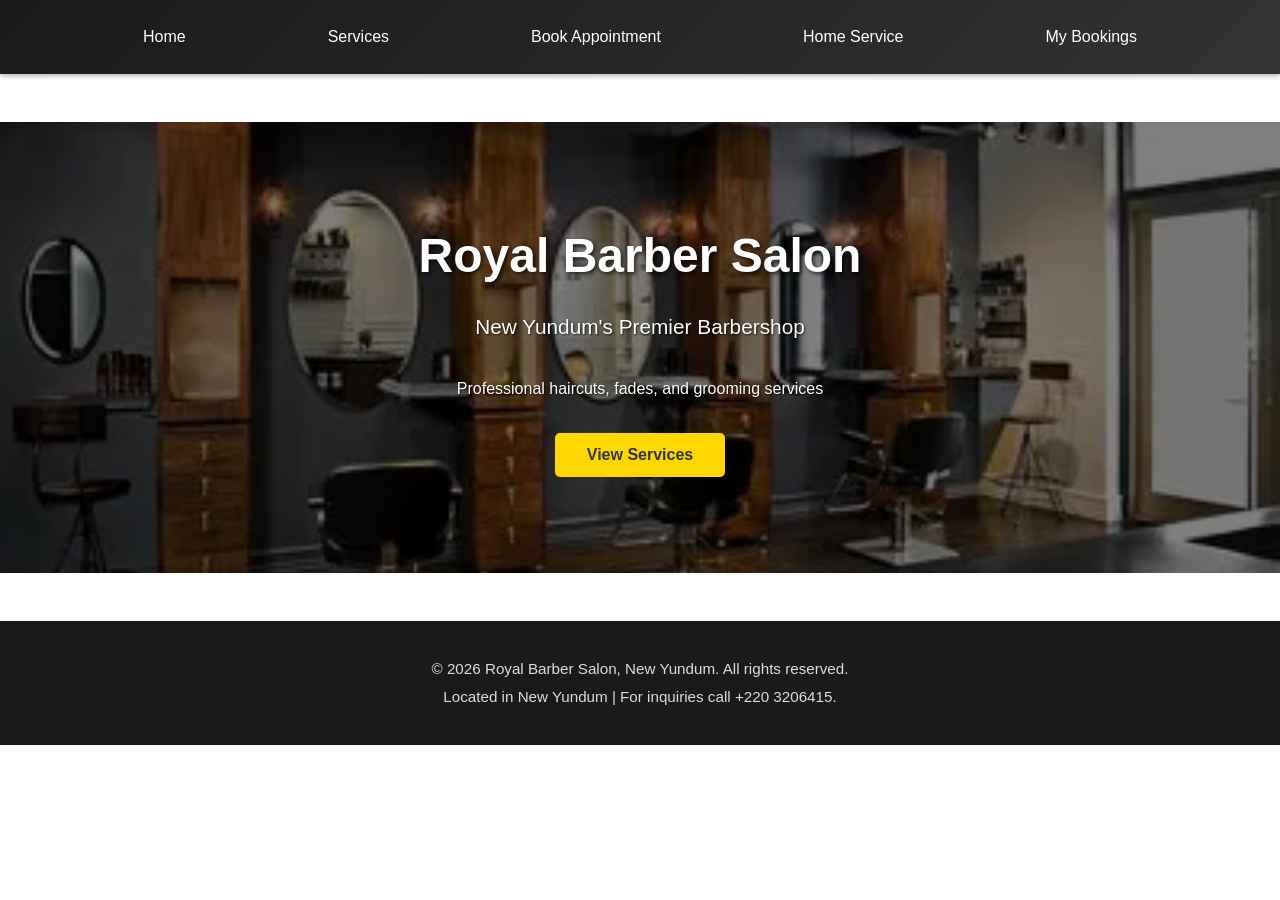
==== commit 9239865f: "few changes" ====
--- a/index.html
+++ b/index.html
@@ -41,7 +41,7 @@
                     <div class="service-info">
                         <h3>Classic Haircut</h3>
                         <p>Precision cut, styling, and grooming for everyday looks.</p>
-                        <div class="price">Ordinary: 1,500 GMD | VIP: 2,000 GMD</div>
+                        <div class="price">Ordinary: 200 GMD | VIP: 300 GMD</div>
                         <button type="button" class="book-service-btn">Book This Service</button>
                     </div>
                 </div>
@@ -51,7 +51,7 @@
                     <div class="service-info">
                         <h3>Fade & Line-up</h3>
                         <p>Sharp fade with a detailed edge-up finish.</p>
-                        <div class="price">Ordinary: 2,000 GMD | VIP: 2,500 GMD</div>
+                        <div class="price">Ordinary: 200 GMD | VIP: 300 GMD</div>
                         <button type="button" class="book-service-btn">Book This Service</button>
                     </div>
                 </div>
@@ -61,7 +61,7 @@
                     <div class="service-info">
                         <h3>Beard Trim & Shape</h3>
                         <p>Professional beard grooming, shaping, and line-up.</p>
-                        <div class="price">Ordinary: 1,200 GMD | VIP: 1,800 GMD</div>
+                        <div class="price">Ordinary: 150 GMD | VIP: 200 GMD</div>
                         <button type="button" class="book-service-btn">Book This Service</button>
                     </div>
                 </div>
@@ -87,11 +87,11 @@
                 </div>
 
                 <div class="service-card" onclick="selectServiceAndBook('curly')">
-                    <div class="service-image"><img src="images/service-curly.webp" alt="Curly Hair Service"></div>
+                    <div class="service-image"><img src="images/service-curly.jpg" alt="Curly Hair Service"></div>
                     <div class="service-info">
                         <h3>Curly Hair Service</h3>
                         <p>Expert curl shaping, moisture care, and styling.</p>
-                        <div class="price">Ordinary: 2,500 GMD | VIP: 3,000 GMD</div>
+                        <div class="price">Ordinary: 300 GMD | VIP: 450 GMD</div>
                         <button type="button" class="book-service-btn">Book This Service</button>
                     </div>
                 </div>
@@ -101,7 +101,7 @@
                     <div class="service-info">
                         <h3>Kids Haircut</h3>
                         <p>Friendly kids cuts with gentle styling and finish.</p>
-                        <div class="price">Ordinary: 1,000 GMD | VIP: 1,500 GMD</div>
+                        <div class="price">Ordinary: 100 GMD | VIP: 150 GMD</div>
                         <button type="button" class="book-service-btn">Book This Service</button>
                     </div>
                 </div>
@@ -143,13 +143,13 @@
                     <label for="service">Select Service *</label>
                     <select id="service" name="service" required onchange="updatePrice()">
                         <option value="">-- Choose a service --</option>
-                        <option value="classic">Classic Haircut - 1,500/2,000 GMD</option>
-                        <option value="fade">Fade & Line-up - 2,000/2,500 GMD</option>
-                        <option value="beard">Beard Trim & Shape - 1,200/1,800 GMD</option>
+                        <option value="classic">Classic Haircut - 200/300 GMD</option>
+                        <option value="fade">Fade & Line-up - 200/300 GMD</option>
+                        <option value="beard">Beard Trim & Shape - 150/200 GMD</option>
                         <option value="package">Full Grooming Package - 3,500/5,000 GMD</option>
                         <option value="spray">Hair Spray Service - 400/500 GMD</option>
-                        <option value="curly">Curly Hair Service - 2,500/3,000 GMD</option>
-                        <option value="kids">Kids Haircut - 1,000/1,500 GMD</option>
+                        <option value="curly">Curly Hair Service - 300/450 GMD</option>
+                        <option value="kids">Kids Haircut - 100/150 GMD</option>
                     </select>
                 </div>
 
@@ -190,10 +190,10 @@
                     <label>Payment Method * (Click icon to open app)</label>
                     <div class="payment-methods">
                         <div class="payment-option">
-                            <input type="radio" id="wave" name="payment" value="Wave Mobile Money" required onclick="openPaymentApp('wave')">
-                            <label for="wave" onclick="selectAndOpenApp('wave', event)" title="Wave Mobile Money">
+                            <input type="radio" id="wave" name="payment" value="Wave" required onclick="openPaymentApp('wave')">
+                            <label for="wave" onclick="selectAndOpenApp('wave', event)" title="Wave">
                                 <img class="payment-app-icon" src="images/wave.png" alt="Wave logo">
-                                Wave Mobile Money
+                                Wave 
                             </label>
                         </div>
                         <div class="payment-option">
@@ -211,17 +211,17 @@
                             </label>
                         </div>
                         <div class="payment-option">
-                            <input type="radio" id="aps" name="payment" value="APS Mobile Money" required onclick="openPaymentApp('aps')">
-                            <label for="aps" onclick="selectAndOpenApp('aps', event)" title="APS Mobile Money">
+                            <input type="radio" id="aps" name="payment" value="APS" required onclick="openPaymentApp('aps')">
+                            <label for="aps" onclick="selectAndOpenApp('aps', event)" title="APS">
                                 <img class="payment-app-icon" src="images/aps.png" alt="APS logo">
-                                APS Mobile Money
-                            </label>
-                        </div>
-                        <div class="payment-option">
-                            <input type="radio" id="yonna" name="payment" value="Yonna Wallet" required onclick="openPaymentApp('yonna')">
-                            <label for="yonna" onclick="selectAndOpenApp('yonna', event)" title="Yonna Wallet">
+                                APS 
+                            </label>
+                        </div>
+                        <div class="payment-option">
+                            <input type="radio" id="yonna" name="payment" value="Yonna" required onclick="openPaymentApp('yonna')">
+                            <label for="yonna" onclick="selectAndOpenApp('yonna', event)" title="Yonna">
                                 <img class="payment-app-icon" src="images/yonna.png" alt="Yonna logo">
-                                Yonna Wallet
+                                Yonna
                             </label>
                         </div>
                     </div>
@@ -305,13 +305,13 @@
                     <label for="hsService">Select Service *</label>
                     <select id="hsService" name="service" required onchange="updateHomeServicePrice()">
                         <option value="">-- Choose a service --</option>
-                        <option value="classic">Classic Haircut - 1,500/2,000 GMD</option>
-                        <option value="fade">Fade & Line-up - 2,000/2,500 GMD</option>
-                        <option value="beard">Beard Trim & Shape - 1,200/1,800 GMD</option>
+                        <option value="classic">Classic Haircut - 200/300 GMD</option>
+                        <option value="fade">Fade & Line-up - 200/300 GMD</option>
+                        <option value="beard">Beard Trim & Shape - 150/200 GMD</option>
                         <option value="package">Full Grooming Package - 3,500/5,000 GMD</option>
                         <option value="spray">Hair Spray Service - 400/500 GMD</option>
-                        <option value="curly">Curly Hair Service - 2,500/3,000 GMD</option>
-                        <option value="kids">Kids Haircut - 1,000/1,500 GMD</option>
+                        <option value="curly">Curly Hair Service - 300/450 GMD</option>
+                        <option value="kids">Kids Haircut - 100/150 GMD</option>
                     </select>
                 </div>
 
@@ -338,10 +338,10 @@
                     <label>Payment Method * (Click icon to open app)</label>
                     <div class="payment-methods">
                         <div class="payment-option">
-                            <input type="radio" id="hsWave" name="hsPayment" value="Wave Mobile Money" required onclick="openPaymentApp('wave')">
-                            <label for="hsWave" onclick="selectAndOpenApp('hsWave', event)" title="Wave Mobile Money">
+                            <input type="radio" id="hsWave" name="hsPayment" value="Wave" required onclick="openPaymentApp('wave')">
+                            <label for="hsWave" onclick="selectAndOpenApp('hsWave', event)" title="Wave">
                                 <img class="payment-app-icon" src="images/wave.png" alt="Wave logo">
-                                Wave Mobile Money
+                                Wave 
                             </label>
                         </div>
                         <div class="payment-option">
@@ -359,17 +359,17 @@
                             </label>
                         </div>
                         <div class="payment-option">
-                            <input type="radio" id="hsAps" name="hsPayment" value="APS Mobile Money" required onclick="openPaymentApp('aps')">
-                            <label for="hsAps" onclick="selectAndOpenApp('hsAps', event)" title="APS Mobile Money">
+                            <input type="radio" id="hsAps" name="hsPayment" value="APS" required onclick="openPaymentApp('aps')">
+                            <label for="hsAps" onclick="selectAndOpenApp('hsAps', event)" title="APS">
                                 <img class="payment-app-icon" src="images/aps.png" alt="APS logo">
-                                APS Mobile Money
-                            </label>
-                        </div>
-                        <div class="payment-option">
-                            <input type="radio" id="hsYonna" name="hsPayment" value="Yonna Wallet" required onclick="openPaymentApp('yonna')">
-                            <label for="hsYonna" onclick="selectAndOpenApp('hsYonna', event)" title="Yonna Wallet">
+                                APS
+                            </label>
+                        </div>
+                        <div class="payment-option">
+                            <input type="radio" id="hsYonna" name="hsPayment" value="Yonna" required onclick="openPaymentApp('yonna')">
+                            <label for="hsYonna" onclick="selectAndOpenApp('hsYonna', event)" title="Yonna">
                                 <img class="payment-app-icon" src="images/yonna.png" alt="Yonna logo">
-                                Yonna Wallet
+                                Yonna
                             </label>
                         </div>
                     </div>
